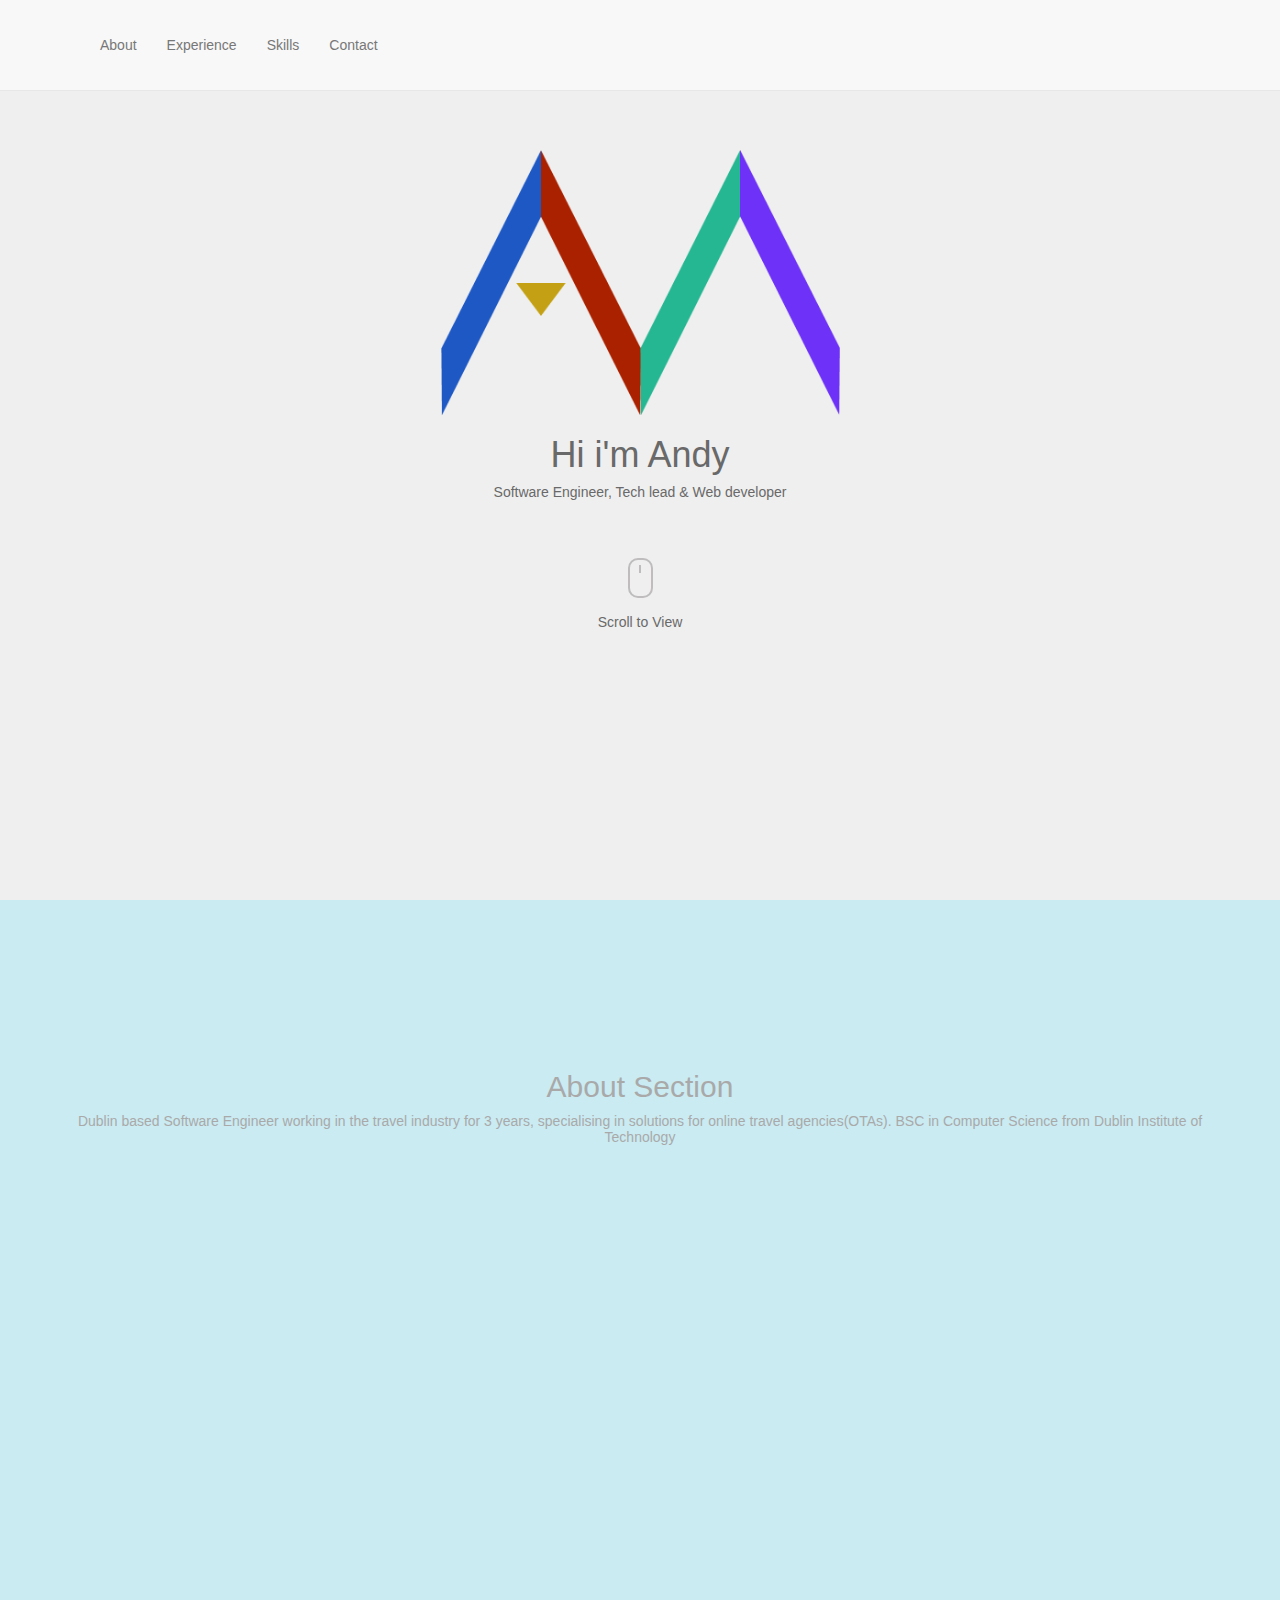
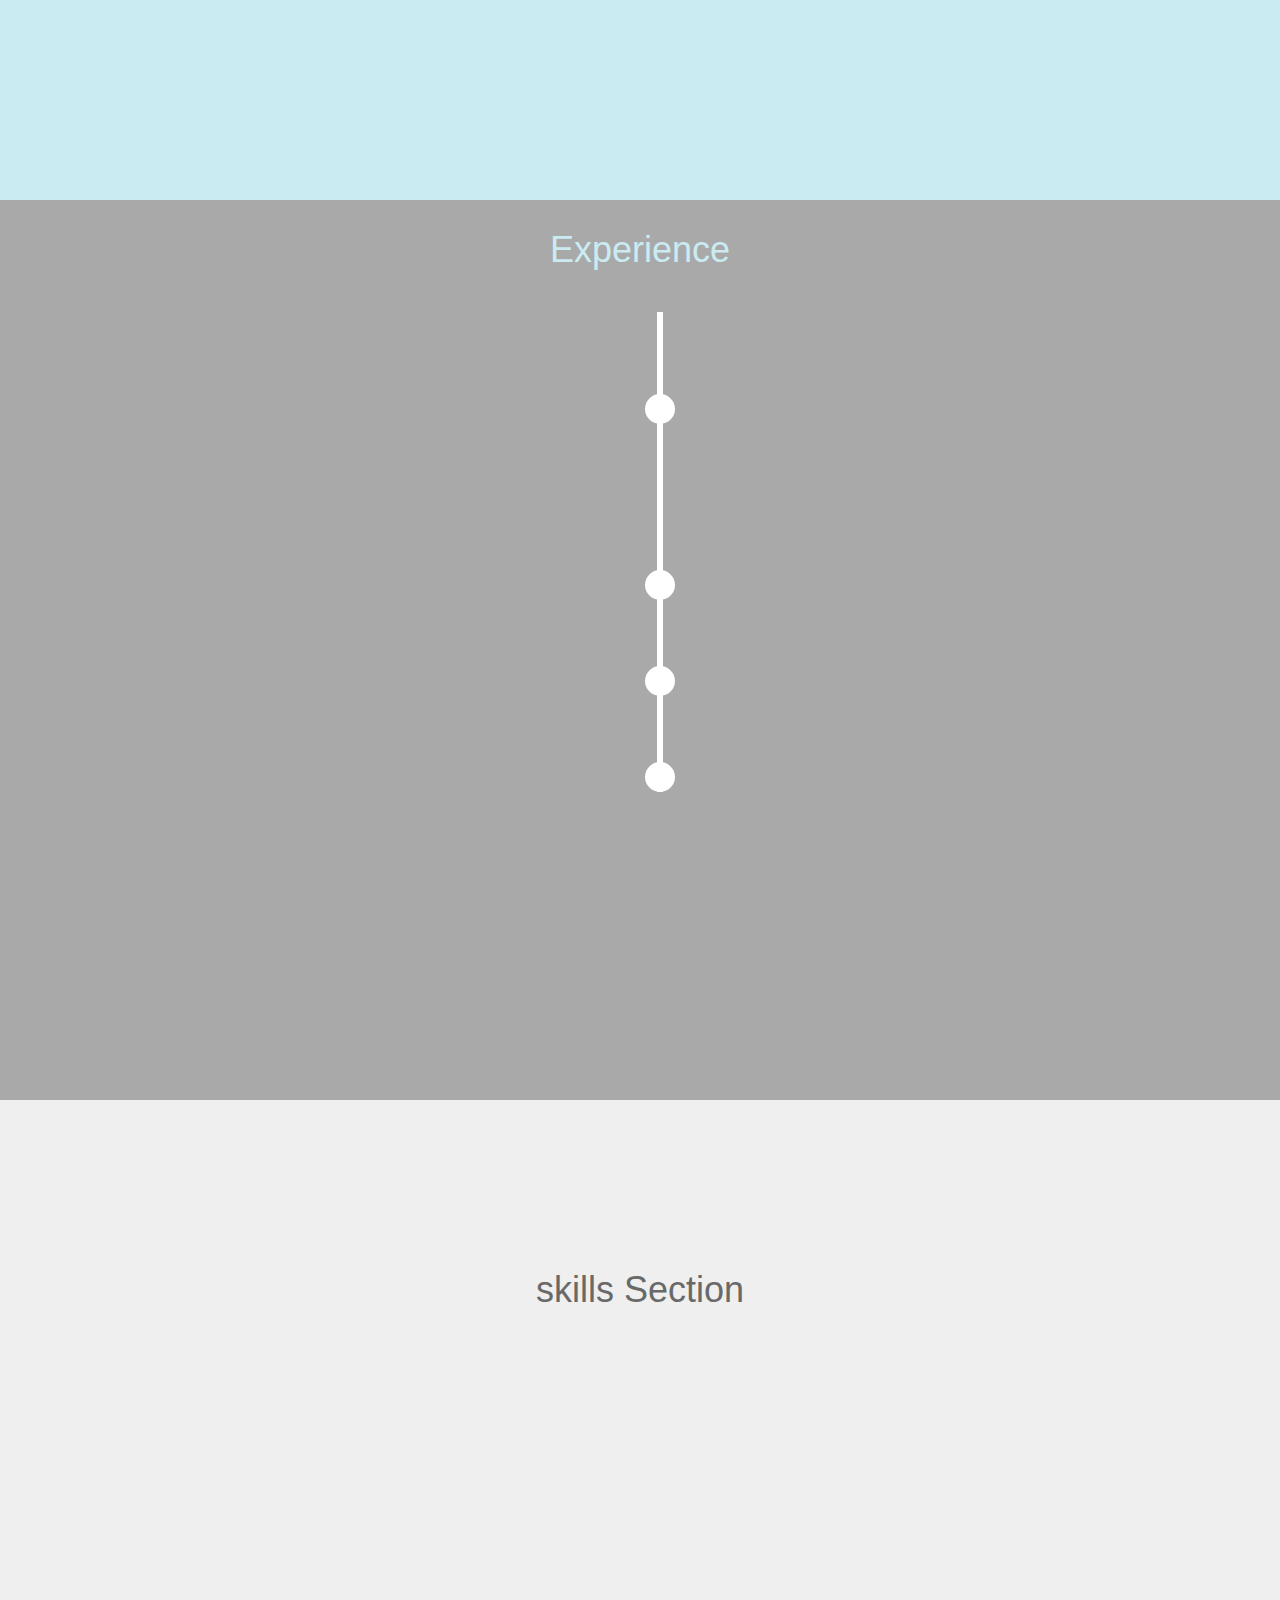
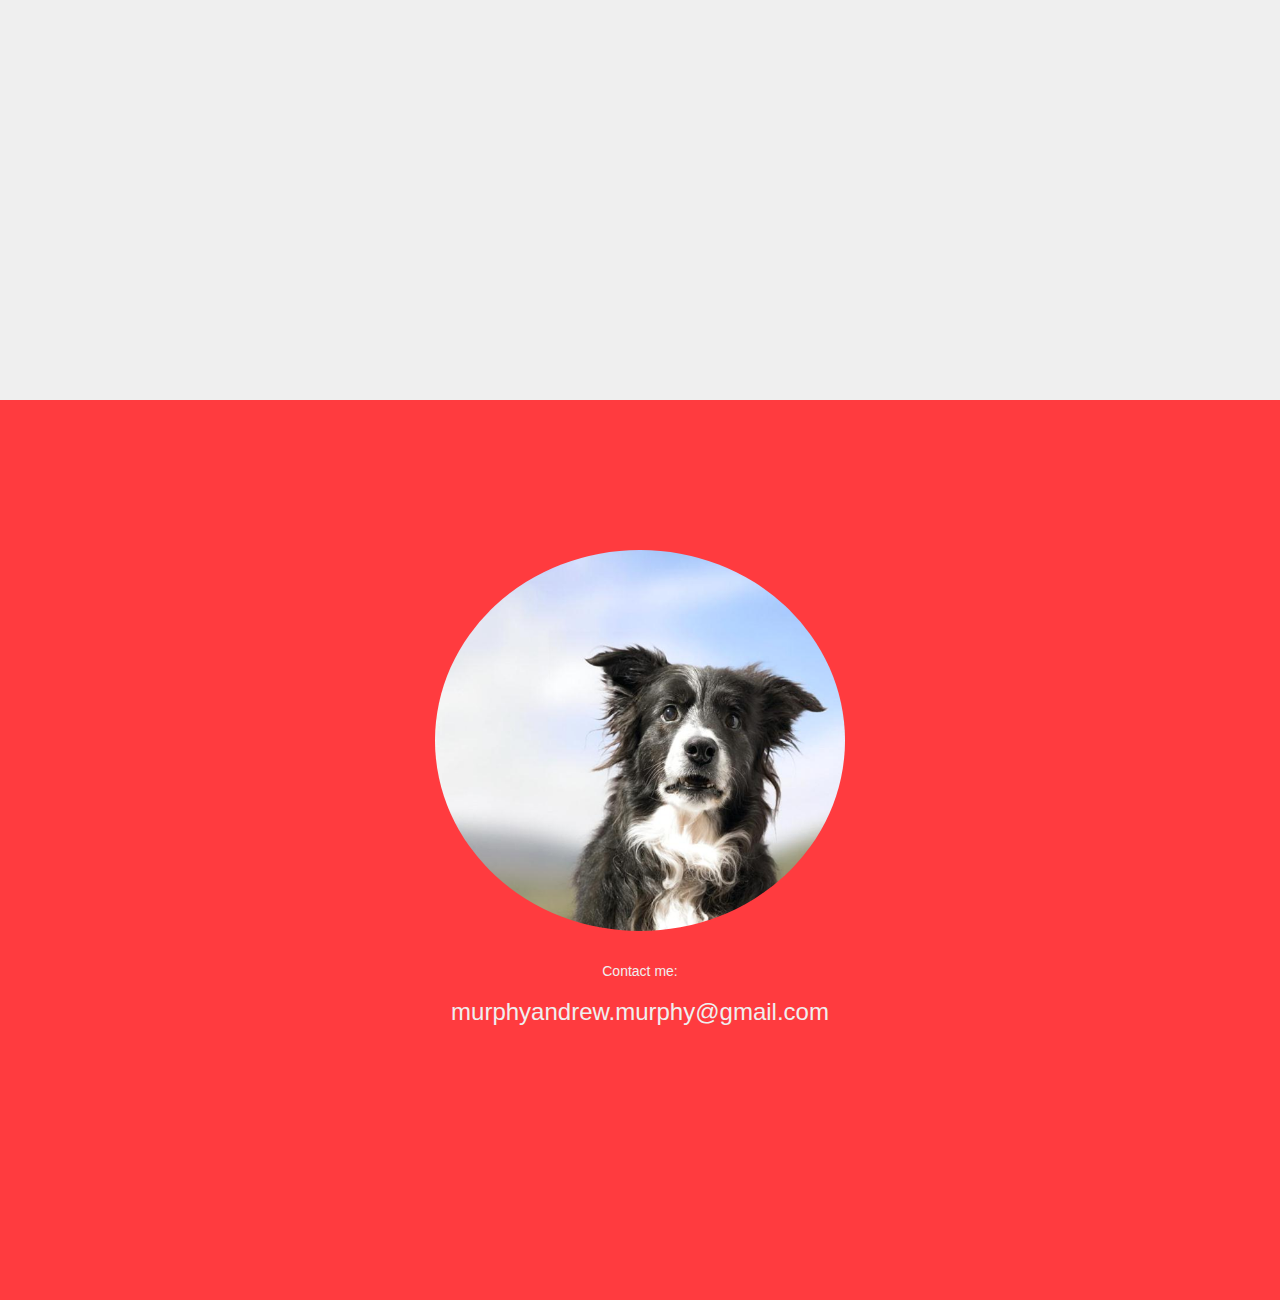
==== andrewspage.html @ ca086a32 "sample webpage for iamandym.com" ====
<!DOCTYPE html>
<html lang="en">

    <head>
        <meta charset="utf-8">
        <meta http-equiv="X-UA-Compatible" content="IE=edge">
        <meta name="viewport" content="width=device-width, initial-scale=1">
        <meta name="description" content="">
        <meta name="author" content="">
        <title>Hi i'm Andy</title>
        <!-- Bootstrap Core CSS -->
        <link href="css/bootstrap.min.css" rel="stylesheet">
        <!-- Custom CSS -->
        <link href="css/scrolling-nav.css" rel="stylesheet">
        <link rel="stylesheet" href="css/andrew-style.css">
        
        <!--[if lt IE 9]>
        <script src="https://oss.maxcdn.com/libs/html5shiv/3.7.0/html5shiv.js"></script>
        <script src="https://oss.maxcdn.com/libs/respond.js/1.4.2/respond.min.js"></script>
        <![endif]-->
    </head>

    <body id="page-top" data-spy="scroll" data-target=".navbar-fixed-top">
        
        <!-- Navigation -->
        <nav class="navbar navbar-default navbar-fixed-top" role="navigation">
            <div class="container">
                <div class="navbar-header page-scroll">
                    <button type="button" class="navbar-toggle" data-toggle="collapse" data-target=".navbar-ex1-collapse">
                        <span class="sr-only">Toggle navigation</span>
                        <span class="icon-bar"></span>
                        <span class="icon-bar"></span>
                        <span class="icon-bar"></span>
                    </button>
                    <a class="navbar-brand page-scroll" href="#page-top"></a>
                </div>

                <!-- Collect the nav links, forms, and other content for toggling -->
                <div class="collapse navbar-collapse navbar-ex1-collapse">
                    <ul class="nav navbar-nav">
                        <!-- Hidden li included to remove active class from about link when scrolled up past about section -->
                        <li class="hidden">
                            <a class="page-scroll" href="#page-top"></a>
                        </li>
                        <li>
                            <a class="page-scroll" href="#about">About</a>
                        </li>
                        <li>
                            <a class¯="page-scroll" href="#exp">Experience</a>
                        </li>
                        <li>
                            <a class="page-scroll" href="#skills">Skills</a>
                        </li>
                        <li>
                            <a class="page-scroll" href="#contact">Contact</a>
                        </li>
                    </ul>
                </div>
                <!-- /.navbar-collapse -->
            </div>
            <!-- /.container -->
        </nav>
        
        <!-- Intro Section -->
        <section id="intro" class="intro-section">
            <div class="container">
                <div class="row">
                    <div class="col-lg-12">
                        <div class="container-fluid">
                            <div>
                                <div class="row">
                                    <div class="span4"></div>
                                    <div class="span4"><img src="assets/logo1a.png" class="photo"></div>
                                    <div class="span4"></div>
                                </div>
                            </div>
                            
                            <div class="row">
                                <h1>Hi i'm Andy</h1>
                                <p>Software Engineer, Tech lead & Web developer</p>
                            </div>
                            <br/>
                            <br/>
                            <br/>
                            <div class="row">
                            <div class="span4">
                            </div>
                            <div class="span4">
                                <div class="mouse scroller">
                                  <div class="wheel">
                                  </div>
                                </div>
                                <br />
                                <div class="caption">Scroll to View</div>
                            </div>
                            <div class="span4">
                            </div> 
                            </div>
                        </div>
                    </div>
                </div>
            </div>
        </section>
        
        <section id="about" class="about-section">
            <div class="container">
                <div class="row">
                    <div class="col-lg-12">
                        <h2>About Section</h2>
                        <p><p>Dublin based Software Engineer working in the travel industry for 3 years, specialising in solutions for online travel agencies(OTAs). 
                        BSC in Computer Science from Dublin Institute of Technology</p>
                    </div>
                </div>
            </div>
        </section>
        
        <!-- Services Section -->
        <section id="exp" class="services-section timeline">
            <div class="container">
                <div class="row">
                    <div class="col-lg-12">
                        <h1>Experience</h1>
                        <br/>
                        <br/>
                        <ul>
                            <li>
                              <div>
                                <time>2011</time>
                                    Junior Systems Developer
                                    developing point of sale and reporting tools for large highstreet retailer
                              </div>
                            </li>
                            <li>
                              <div>
                                <time>2011 - 2013</time>
                                    QA & Automation Engineer
                                    Worked as a QA/Test analyst as part of team testing the functionality of an enterprise application.
                                    Also involved in exploratory & adhoc testing, ensuring requirements and specifications have been met, raising and regressing bug and queries along with creating and running build verification tests 
                              </div>
                            </li>
                            <li>
                              <div>
                                <time>2014</time>
                                Software Engineer
                              </div>
                            </li>
                            <li>
                              <div>
                                <time>2016</time>
                                Technical Lead
                              </div>
                            </li>
                        <!-- more list items here -->
                      </ul>
                    </div>
                </div>
            </div>
        </section>
        
        <!-- Skills section -->
        <section id="skills" class="skills-section">
            <div class="container">
                <div class="row">
                    <div class="col-lg-12">
                        <h1>skills Section</h1>
                    </div>
                </div>
            </div>
        </section>
        
        <!-- Contact section -->
        <section id="contact" class="contact-section">
            <footer class="footer">
                <div class="container">
                    <div>
                        <div class="row">
                            <div class="span4"></div>
                            <div class="span4"><img src="assets/collie.png" class="img-circle photo"></div>
                            <div class="span4"></div>
                        </div>
                    </div>
                    <br/>
                    <br/>
                    <p>Contact me: <h3>murphyandrew.murphy@gmail.com</h3></p>
                </div>
            </footer>
        </section>
        <!-- jQuery -->
        <script src="js/jquery.js"></script>

        <!-- Bootstrap Core JavaScript -->
        <script src="js/bootstrap.min.js"></script>
        <script src="js/timeline.js"></script>
        <!-- Scrolling Nav JavaScript -->
        <script src="js/jquery.easing.min.js"></script>
        <script src="js/scrolling-nav.js"></script>
    </body>    
    
</html>
---- css/scrolling-nav.css ----
/*!
 * Start Bootstrap - Scrolling Nav (http://startbootstrap.com/)
 * Copyright 2013-2016 Start Bootstrap
 * Licensed under MIT (https://github.com/BlackrockDigital/startbootstrap/blob/gh-pages/LICENSE)
 */

body {
    width: 100%;
    height: 100%;
}

html {
    width: 100%;
    height: 100%;
}

@media(min-width:767px) {
    .navbar {
        padding: 20px 0;
        -webkit-transition: background .5s ease-in-out,padding .5s ease-in-out;
        -moz-transition: background .5s ease-in-out,padding .5s ease-in-out;
        transition: background .5s ease-in-out,padding .5s ease-in-out;
    }

    .top-nav-collapse {
        padding: 0;
    }
}

/* Demo Sections - You can use these as guides or delete them - the scroller will work with any sort of height, fixed, undefined, or percentage based.
The padding is very important to make sure the scrollspy picks up the right area when scrolled to. Adjust the margin and padding of sections and children 
of those sections to manage the look and feel of the site. */

.intro-section {
    height: 100%;
    padding-top: 150px;
    text-align: center;
    background: #efefef;
}

.about-section {
    height: 100%;
    padding-top: 150px;
    text-align: center;
    background: #caebf2;
    color: #a9a9a9;
}

.services-section {
    height: 100%;
    padding-top: 10px;
    text-align: center;
    background: #a9a9a9;
    color: #caebf2;
}

.contact-section {
    height: 100%;
    padding-top: 150px;
    text-align: center;
    background: #ff3b3f;
    color: #efefef;
}

.skills-section {
    height: 100%;
    padding-top: 150px;
    text-align: center;
    background: #efefef;
}
---- css/andrew-style.css ----
body { // Page styles
  background-color: #f8f8f8;
  text-align: center;
  font: 14px "Avenir Next", "Helvetica Neue", Helvetica, Arial, sans-serif;
  color: #696969; 
}
.header {
   /*background-image:url('/assets/x.jpg');*/
   background-repeat: no-repeat;
   background-size: cover;
   /*border-bottom:1px solid #ff6a00;*/
   background-position: center bottom;
    }
.header {
    /*color: white;*/
    text-align:center;
}

.photo {
    width: 35%;
    height: auto;
    display: block;
    margin-left: auto;
    margin-right: auto;
}

.scroller { 
    display: block;
    margin-left: auto;
    margin-right: auto; }

.mouse
{
  height: 40px;
  width: 25px;
  border-radius: 10px;
  transform: none;
  border: 2px solid #BEBCBC;
  top: 170px;
}

.wheel
{
  height: 8px;
  width: 2px;
  display: block;
  margin: 5px auto;
  background: #BEBCBC;
  position: relative;
}

.wheel
{
  -webkit-animation: mouse-wheel 1.2s ease infinite;
  -moz-animation: mouse-wheel 1.2s ease infinite;
}

.timeline ul li {
  list-style-type: none;
  position: relative;
  width: 6px;
  margin: 0 auto;
  padding-top: 50px;
  background: #fff;
}
 
.timeline ul li::after {
  content: '';
  position: absolute;
  left: 50%;
  bottom: 0;
  transform: translateX(-50%);
  width: 30px;
  height: 30px;
  border-radius: 50%;
  background: inherit;
}

.timeline ul li div {
  position: relative;
  bottom: 0;
  width: 400px;
  padding: 15px;
  background: #F45B69;
}
 
.timeline ul li div::before {
  content: '';
  position: absolute;
  bottom: 7px;
  width: 0;
  height: 0;
  border-style: solid;
}

.timeline ul li:nth-child(odd) div {
  left: 45px;
}
 
.timeline ul li:nth-child(odd) div::before {
  left: -15px;
  border-width: 8px 16px 8px 0;
  border-color: transparent #F45B69 transparent transparent;
}

.timeline ul li:nth-child(even) div {
  left: -439px;
}
 
.timeline ul li:nth-child(even) div::before {
  right: -15px;
  border-width: 8px 0 8px 16px;
  border-color: transparent transparent transparent #F45B69;
}

.timeline ul li::after {
  background: #fff;
  transition: background .5s ease-in-out;
}
 
.timeline ul li.in-view::after {
  background: #F45B69;
}
 
.timeline ul li div {
  visibility: hidden;
  opacity: 0;
  transition: all .5s ease-in-out;
}
 
.timeline ul li:nth-child(odd) div {
  transform: translate3d(200px,0,0);
}
 
.timeline ul li:nth-child(even) div {
  transform: translate3d(-200px,0,0);
}
 
.timeline ul li.in-view div {
  transform: none;
  visibility: visible;
  opacity: 1;
}

@media screen and (max-width: 900px) {
  .timeline ul li div {
    width: 250px;
  }
  .timeline ul li:nth-child(even) div {
    left: -289px; /*250+45-6*/
  }
}
@media screen and (max-width: 600px) {
  .timeline ul li {
    margin-left: 20px;
  }
   
  .timeline ul li div {
    width: calc(100vw - 91px);
  }
   
  .timeline ul li:nth-child(even) div {
    left: 45px;
  }
   
  .timeline ul li:nth-child(even) div::before {
    left: -15px;
    border-width: 8px 16px 8px 0;
    border-color: transparent #F45B69 transparent transparent;
  }
}
@-webkit-keyframes mouse-wheel
{
   0% {
    opacity: 1;
    -webkit-transform: translateY(0);
    -ms-transform: translateY(0);
    transform: translateY(0);
  }

  100% {
    opacity: 0;
    -webkit-transform: translateY(6px);
    -ms-transform: translateY(6px);
    transform: translateY(6px);
  }
}
@-moz-keyframes mouse-wheel
{
  0% { top: 1px; }
  50% { top: 2px; }
  100% { top: 3px;}
}
@-webkit-keyframes mouse-scroll {

  0%   { opacity: 0;}
  50%  { opacity: .5;}
  100% { opacity: 1;}
}
@-moz-keyframes mouse-scroll {

  0%   { opacity: 0; }
  50%  { opacity: .5; }
  100% { opacity: 1; }
}
@-o-keyframes mouse-scroll {

  0%   { opacity: 0; }
  50%  { opacity: .5; }
  100% { opacity: 1; }
}
@keyframes mouse-scroll {

  0%   { opacity: 0; }
  50%  { opacity: .5; }
  100% { opacity: 1; }
}
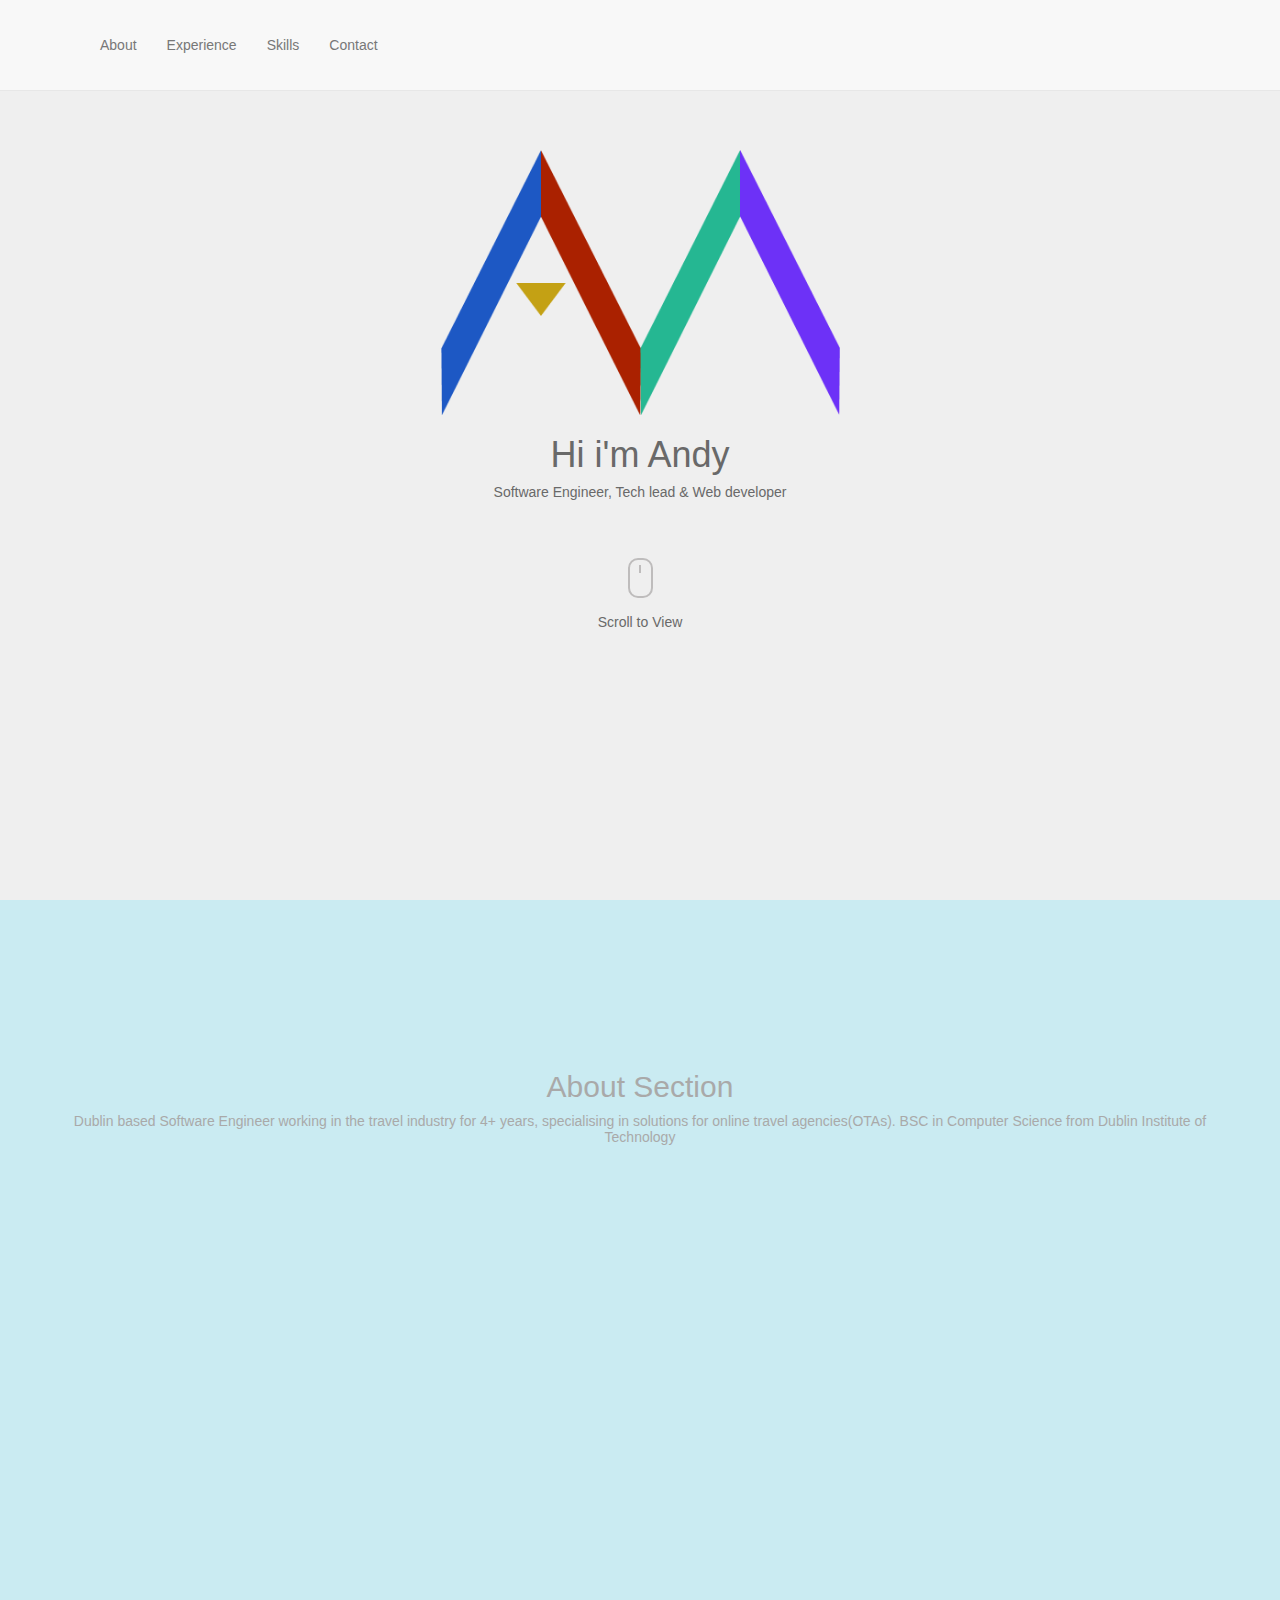
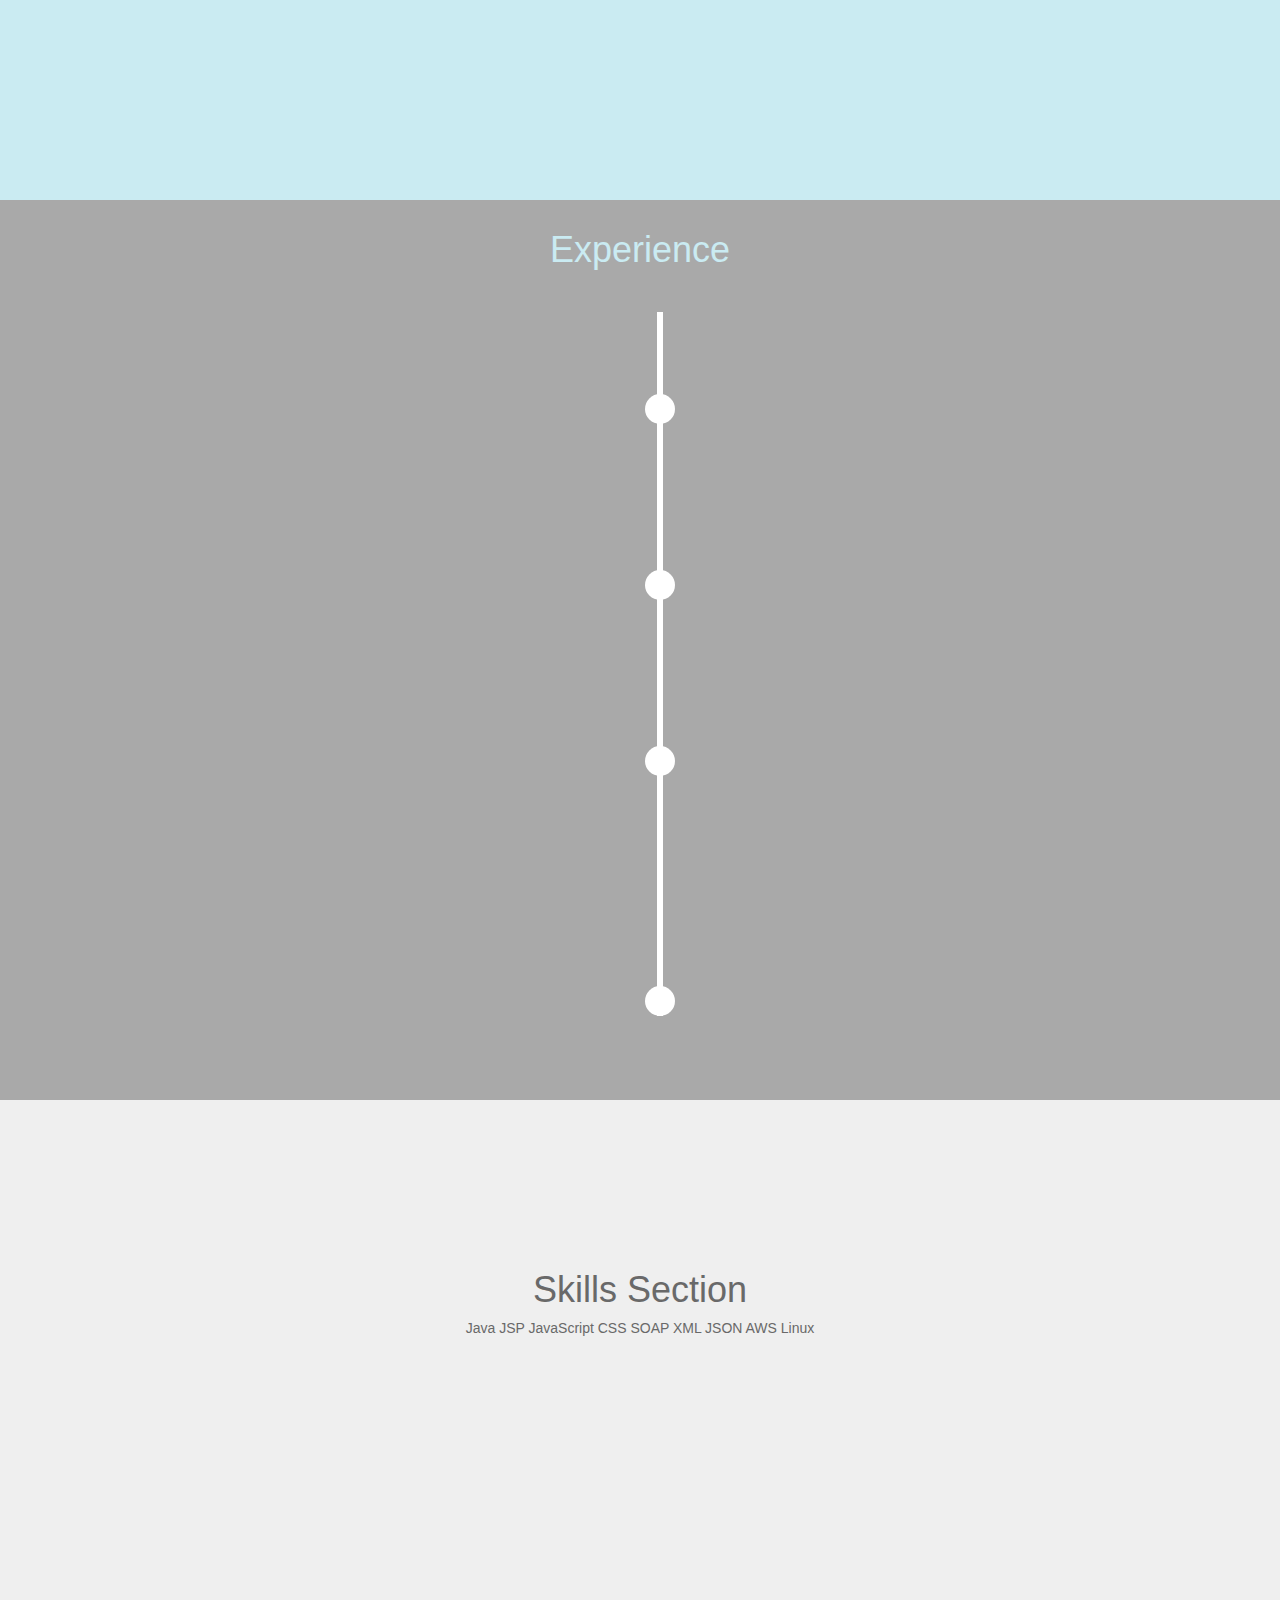
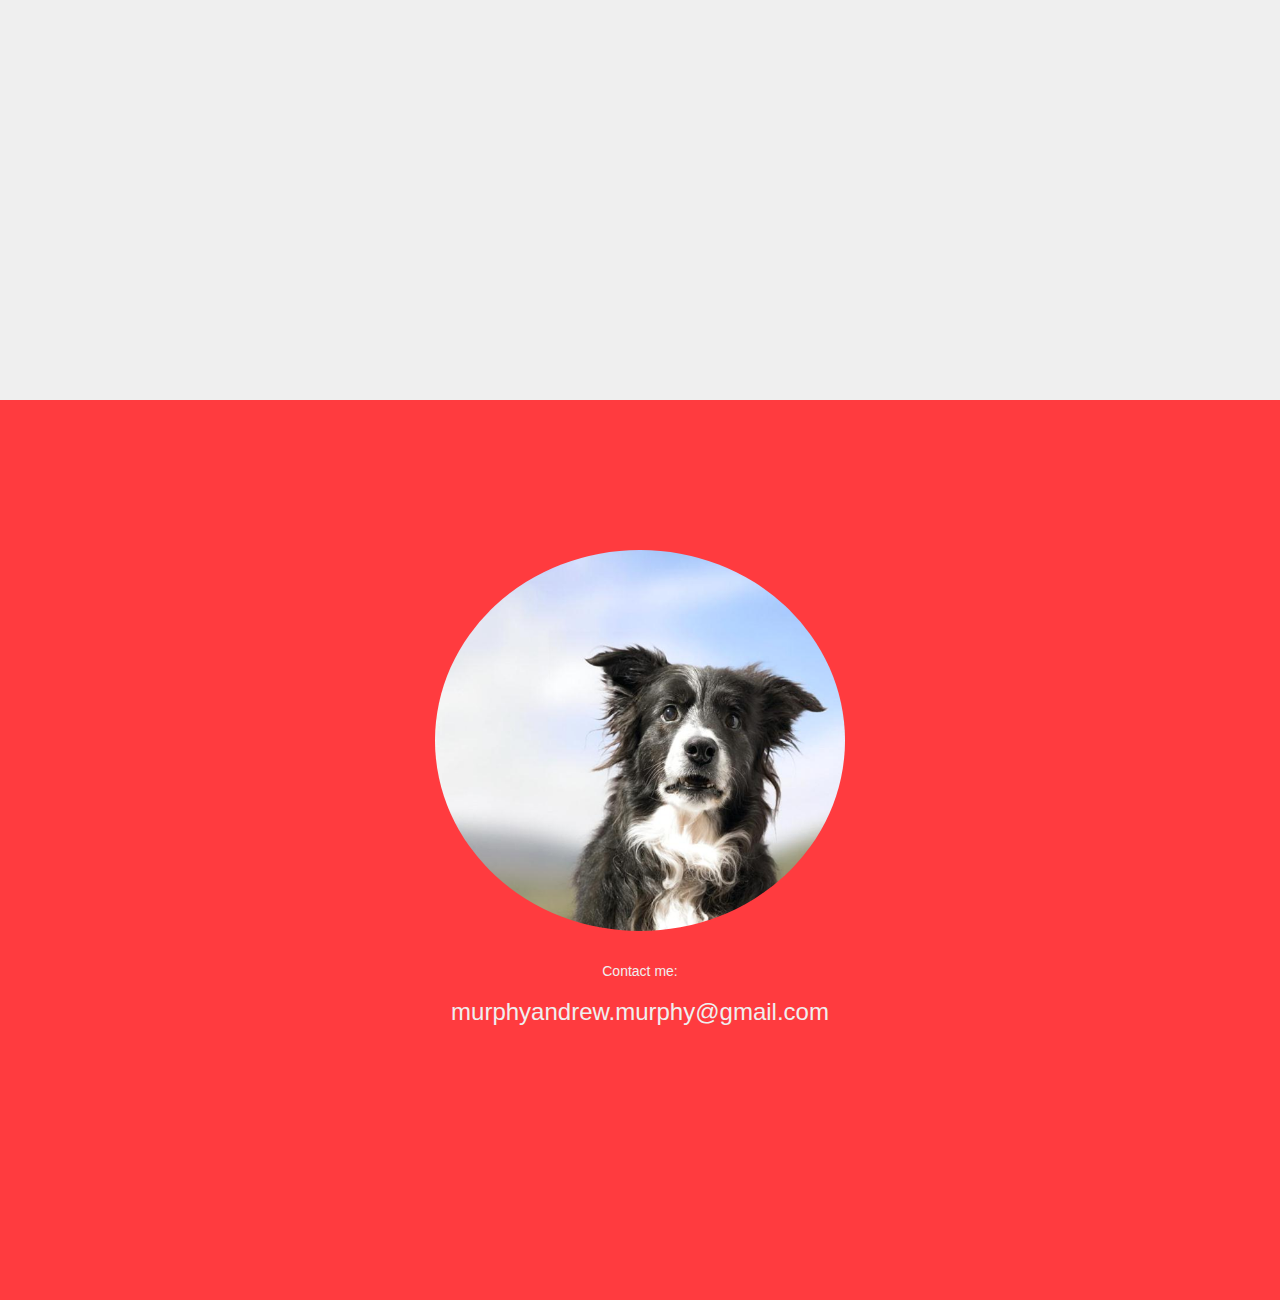
==== commit 78427fd9: "updates - andy" ====
--- a/andrewspage.html
+++ b/andrewspage.html
@@ -107,7 +107,7 @@
                 <div class="row">
                     <div class="col-lg-12">
                         <h2>About Section</h2>
-                        <p><p>Dublin based Software Engineer working in the travel industry for 3 years, specialising in solutions for online travel agencies(OTAs). 
+                        <p><p>Dublin based Software Engineer working in the travel industry for 4+ years, specialising in solutions for online travel agencies(OTAs). 
                         BSC in Computer Science from Dublin Institute of Technology</p>
                     </div>
                 </div>
@@ -127,7 +127,7 @@
                               <div>
                                 <time>2011</time>
                                     Junior Systems Developer
-                                    developing point of sale and reporting tools for large highstreet retailer
+                                    Developing point of sale and reporting tools for large highstreet retailer
                               </div>
                             </li>
                             <li>
@@ -141,13 +141,17 @@
                             <li>
                               <div>
                                 <time>2014</time>
-                                Software Engineer
+                                <b>Full stack Software Engineer</b> working on BA Holidays dynamic packing and complex itineraries booking solutions, from front end js & css and JSP to business logic and DBC. Experience with loyalty programs, developing solutions for customers to gain and spend loyalty points. Amadeus connectivity.
+                                <a href="https://www.britishairways.com/travel/home/public/en_ie">BA.com</a>
                               </div>
                             </li>
                             <li>
                               <div>
                                 <time>2016</time>
-                                Technical Lead
+                                	<b>Technical lead</b> for loyalty based solutions for customer based in the US, expose services API to allow connectivity to a Travelport supplier, allowing for flight search, pricing, booking and modifications. 
+                                    Specific roles include, technical design documentation, managing tasks for team of devs, code reviews, customer demos, 
+                                    Agile methodologies, planning sprints, grooming tasks.
+                                    Daily customer interaction working with internal developer team as well as off shore customer implementation developer teams across three continents. 
                               </div>
                             </li>
                         <!-- more list items here -->
@@ -162,7 +166,16 @@
             <div class="container">
                 <div class="row">
                     <div class="col-lg-12">
-                        <h1>skills Section</h1>
+                        <h1>Skills Section</h1>
+                            Java
+                            JSP
+                            JavaScript
+                            CSS
+                            SOAP
+                            XML
+                            JSON
+                            AWS
+                            Linux
                     </div>
                 </div>
             </div>
